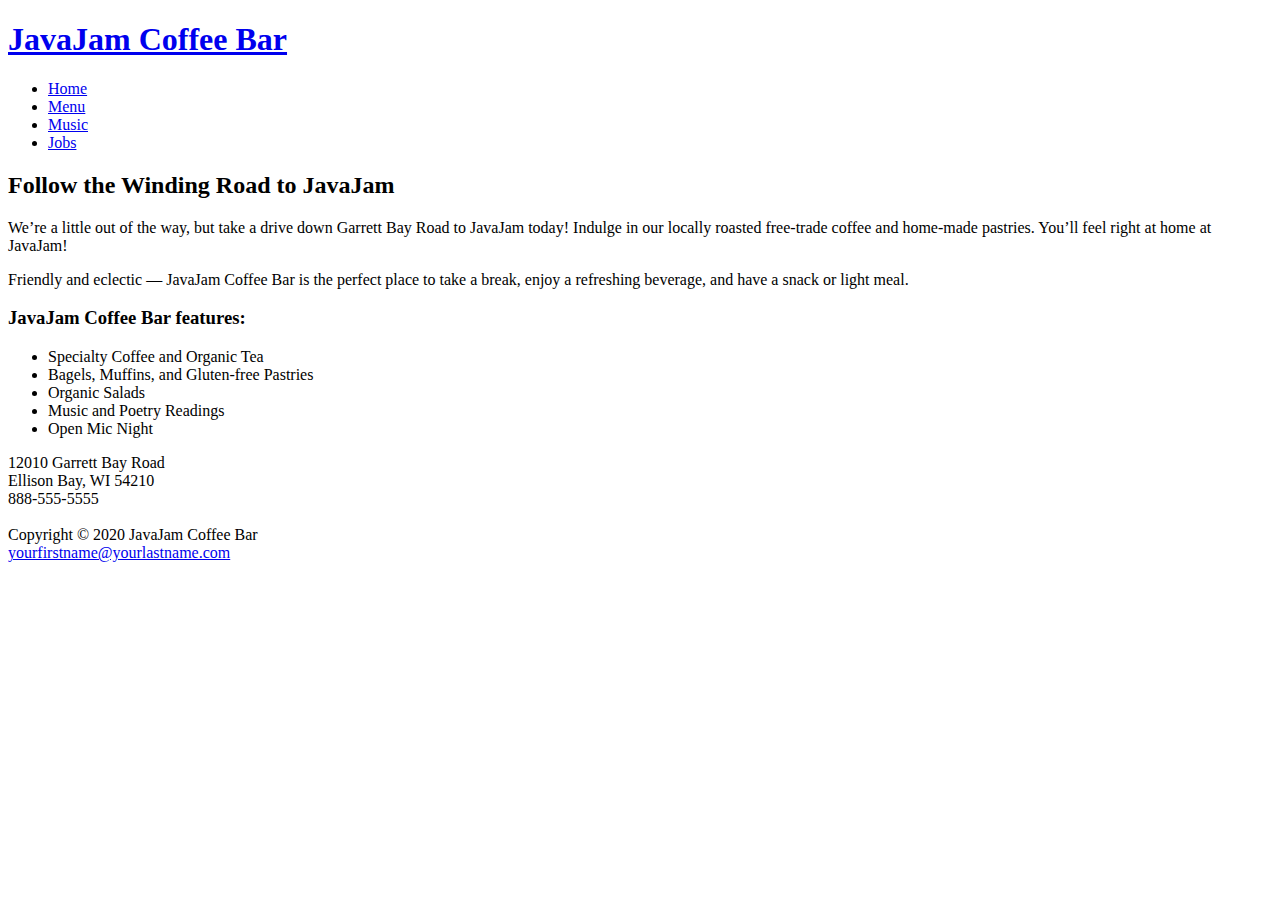
==== index.html @ e771c14c "Create index.html" ====
<!DOCTYPE html>
<html lang="en">
<head>
<title>JavaJam Coffee Bar</title>
<meta charset="utf-8">
<link href="javajam.css" rel="stylesheet">
</head>
<body>
<div id="wrapper">
<header>
<h1><a href="index.html">JavaJam Coffee Bar</a></h1>
</header>
<nav>
<ul>
<li><a href="index.html">Home</a></li>
<li><a href="menu.html">Menu</a></li> 
<li><a href="music.html">Music</a></li>
<li><a href="jobs.html">Jobs</a></li>
</ul>
</nav>
<main>
<div id="homehero">
</div>
<h2>Follow the Winding Road to JavaJam</h2>
<p>We&#8217;re a little out of the way, but take a drive down Garrett Bay Road to JavaJam
today! Indulge in our locally roasted free-trade coffee and home-made pastries. You’ll
feel right at home at JavaJam!</p>
<p>Friendly and eclectic &mdash; JavaJam Coffee Bar is the perfect place to take a break, 
enjoy a refreshing beverage, and have a snack or light meal.</p>
<h3>JavaJam Coffee Bar features:</h3>
<ul>
<li>Specialty Coffee and Organic Tea</li>
<li>Bagels, Muffins, and Gluten-free Pastries</li>
<li>Organic Salads</li>
<li>Music and Poetry Readings</li>
<li>Open Mic Night</li>
</ul>
<div>
12010 Garrett Bay Road<br>
Ellison Bay, WI 54210<br>
888-555-5555<br><br>
</div>
</main>
<footer>
Copyright &copy; 2020 JavaJam Coffee Bar<br>
<a href="mailto:yourfirstname@yourlastname.com">yourfirstname@yourlastname.com</a>
</footer>
</div>
</body>
</html>
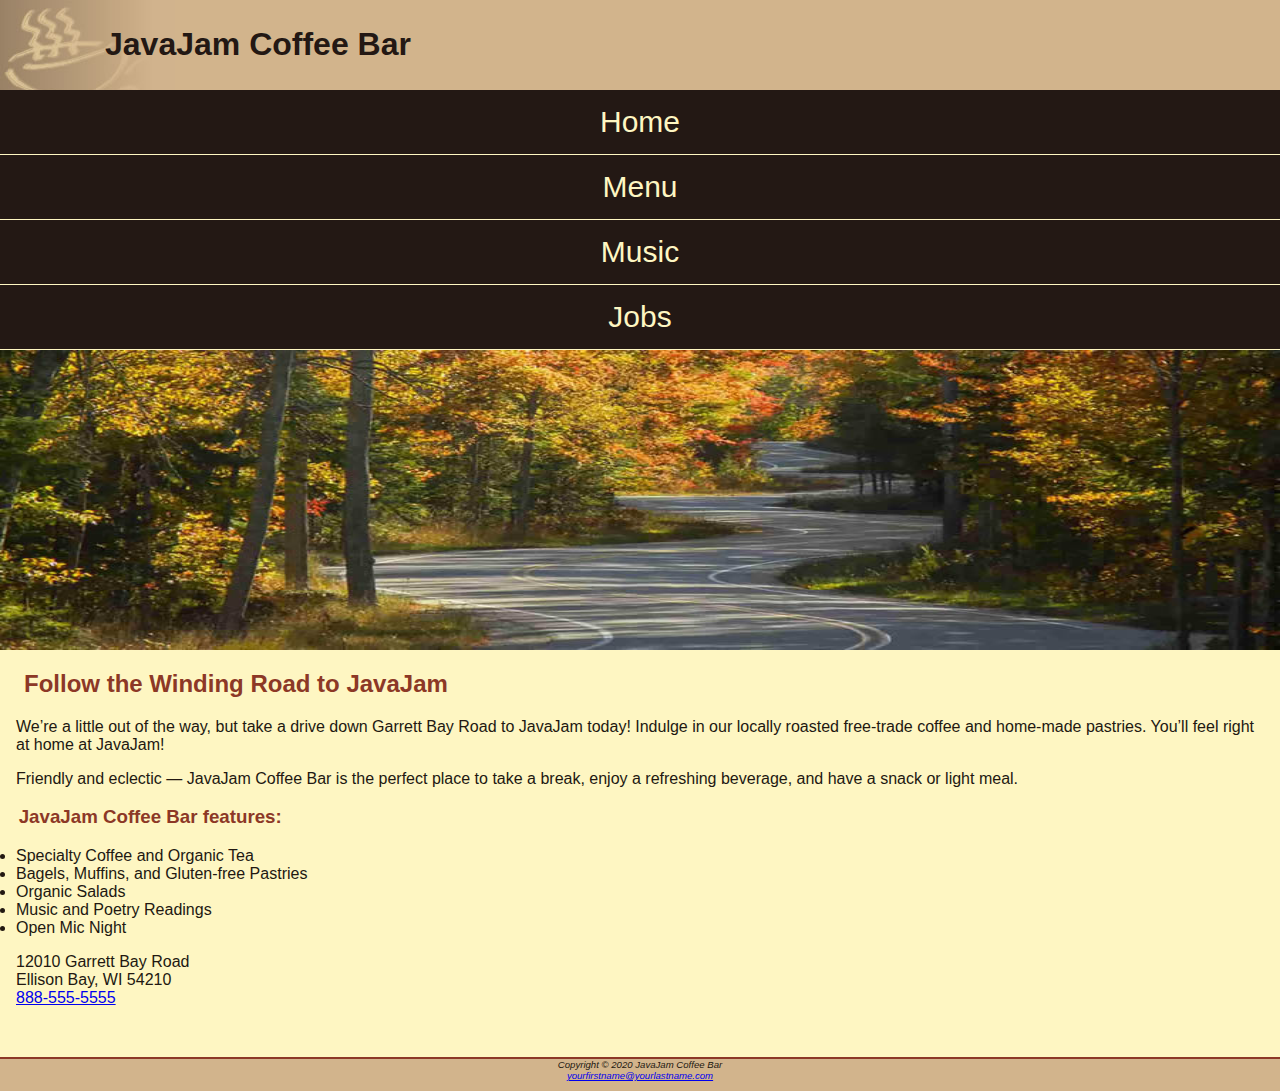
==== commit c00f7ca0: "Update index.html" ====
--- a/index.html
+++ b/index.html
@@ -3,6 +3,7 @@
 <head>
 <title>JavaJam Coffee Bar</title>
 <meta charset="utf-8">
+<meta name="viewport" content="width-device-width, initial-scale=1.0"> <!-- MAKE SURE YOU INCLUDE -->
 <link href="javajam.css" rel="stylesheet">
 </head>
 <body>
@@ -38,7 +39,8 @@
 <div>
 12010 Garrett Bay Road<br>
 Ellison Bay, WI 54210<br>
-888-555-5555<br><br>
+<a id="mobile" href="tel:888-555-5555">888-555-5555</a><span id="desktop">888-555-
+5555</span><br><br> <!-- PHONE NUMBER CODE -->
 </div>
 </main>
 <footer>
--- a/javajam.css
+++ b/javajam.css
@@ -0,0 +1,156 @@
+* { box-sizing: border-box; }
+body { 
+background-color: #D2B48C;
+color: #221811;
+font-family: Tahoma, Arial, sans-serif;
+margin: 0;
+}
+#wrapper { 
+background-color: #231814;
+padding: 0;
+}   
+header { 
+background-color: #D2B48C; 
+background-image: url(cup.jpg);
+background-repeat: no-repeat;
+color: #231814;
+hegith: 128px;
+padding-left: 105px;		 
+padding-top: 5px;
+padding-bottom: 5px;
+}
+header a { text-decoration: none; }
+header a:link       { color: #231814; }
+header a:visited { color: #231814; }
+header a:hover     { color: #FEF6C2; }
+h1 { font-size: 2em; }
+h2 { color: #8C3826; }
+h3, dt { color: #8C3826; }
+h4 { 
+background-color: #D2B48C;
+font-size: 1.2em;
+padding-left: .5em;
+padding-bottom: 0; 
+text-transform: uppercase; 
+border-bottom: 1px solid  #221811;
+clear: left;  
+} 
+nav {   
+text-align: center;
+font-size: 1.5em;
+}
+nav a { text-decoration: none; }
+nav a:link       { color: #FEF6C2; }
+nav a:visited { color: #D2B48C; }
+nav a:hover     { color: #CC9933; }
+nav ul { 
+display: flex;
+flex-direction: column;
+font-size: 1.25em;
+list-style-type: none;
+margin: 0;
+padding: 0;
+}
+nav li {
+border-bottom: 1px solid #FEF6C2;
+padding: .5em 1em;
+width: 100%
+}
+main {
+background-color: #FEF6C2;
+display: block;
+padding: 0 0 2em 0;
+}
+h2, h3, h4, p, div, ul, dl { padding-left: 1em; padding-right: 1em;}
+main ul { padding-;eft: 2em; }
+.details { 
+padding-left: 20%;
+padding-right: 20%;
+overflow: auto;
+}
+img { 
+padding-left: 10px;
+padding-right: 10px; }
+#homehero { 
+height: 300px;
+background-image: url(hero.jpg);
+background-repeat: no-repeat;
+background-size: 100% 100%; 
+}
+#heromugs { 
+height: 300px;
+background-image: url(heromugs.jpg);
+background-repeat: no-repeat;
+background-size: 100% 100%; 
+}
+#heroguitar { 
+height: 300px;
+background-image: url(heroguitar.jpg);
+background-repeat: no-repeat;
+background-size: 100% 100%; 
+}
+#mobile { display: inline; }
+#desktop { display: none; }
+footer { 
+background-color: #D2B48C;
+font-size: .60em;
+font-style: italic;
+text-align: center;
+padding-bottom: 1em;
+border-top: 2px solid #8C3826;
+}
+
+@media {min-width: 600px) {
+header {
+padding-left: 0;
+text-align: center;
+}
+h1 {font-size: 3em;}
+nav ul {
+flexx-flow: row nowrap;
+justify-content: space-around;
+}
+nav li { border-bottom: none; }
+#homehero {
+background-image: url(hero.jpg);
+height: 50vh;
+}
+#heromugs {background-image: url(heromugs.jpg); }
+#heroguitar {background-image: url(heroguitar.jpg); }
+#flow {
+display: flex;
+flex-direction: row;
+}
+#mobile ( display: none; }
+#desktop (display: inline; }
+.details {
+display: flex;
+flex-direction: row;
+}
+h4 {
+margin-left: 10%;
+margin-right: 10%;
+}
+}
+/* CLOSED */
+/* OPENED */
+@media (min-width: 1024px)
+{
+@supports (display: grid) {
+header { grid-area: header; }
+nav {grid-area: nav; }
+main { grid-area: main;}
+footer { grid-area: footer; }
+#wrapper {
+display: grid;
+grid-template:
+"header header"
+"nav main"
+"footer footer"
+/ 200px ; }
+nav ul { flex-direction: column;}
+header { hackground-image: url(coffeelogo.jpg); }
+}
+}
+/* CLOSED */
+  
